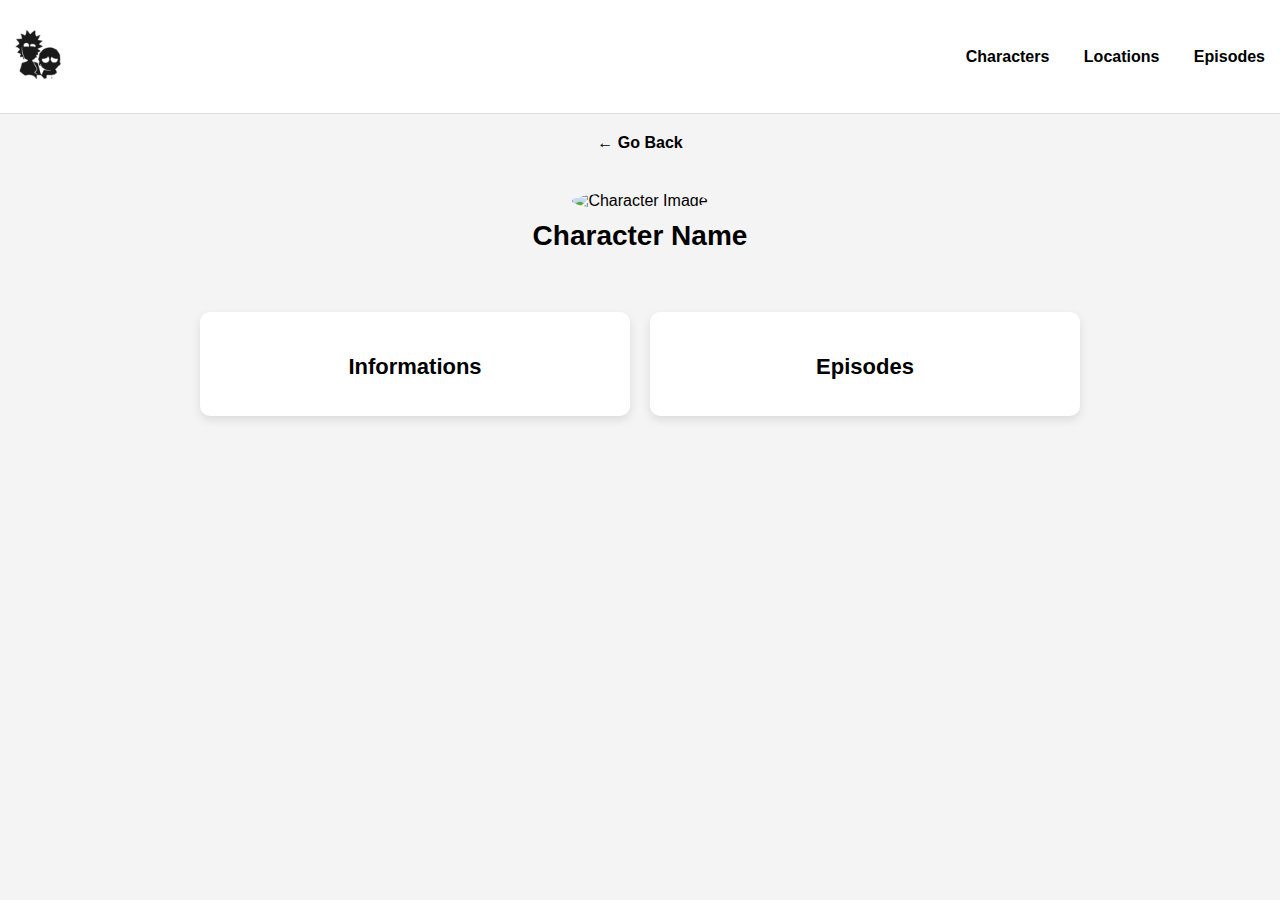
==== details.html @ e86a404f "quinto commit, arrumando bugs e começando a mexer na pagina details" ====
<!DOCTYPE html>
<html lang="pt-BR">
<head>
    <meta charset="UTF-8">
    <meta name="viewport" content="width=device-width, initial-scale=1.0">
    <title>Detalhes do Personagem</title>
    <link rel="stylesheet" href="/assets/src/css/style.css"> <!-- Verifique o caminho -->
    <link rel="stylesheet" href="/assets/src/css/details.css">
</head>
<body>
    <div class="navbar">
        <a href="#characters">
            <img src="assets/src/img/logo-black.svg" alt="Rick & Morty Logo" class="navbar-logo">
        </a>
        <div class="nav-links">
            <a href="#characters">Characters</a>
            <a href="#locations">Locations</a>
            <a href="#episodes">Episodes</a>
        </div>
    </div>
    <div class="container">
        <a href="index.html" class="go-back">← Go Back</a>

        <section id="characterDetails" class="character-details">
            <header id="characterHeader" class="character-header">
                <img id="characterImage" alt="Character Image">
                <h2 id="characterName">Character Name</h2>
            </header>

            <!-- Novo elemento pai para as seções -->
            <div class="details-container">
                <section class="info-section">
                    <h3>Informations</h3>
                    <p id="gender"></p>
                    <p id="status"></p>
                    <p id="species"></p>
                    <p id="origin"></p>
                    <p id="type"></p>
                    <p id="location"></p>
                </section>

                <section class="episodes-section">
                    <h3>Episodes</h3>
                    <ul id="episodeList"></ul>
                </section>
            </div>
        </section>
    </div>

    <script src="/assets/src/js/details.js"></script> <!-- Verifique o caminho -->
</body>
</html>
---- assets/src/css/style.css ----
body {
    font-family: 'Arial', sans-serif;
    background-color: #f5f5f5;
    margin: 0;
    padding: 0;
}

.container {
    width: 90%;
    margin: 0 auto;
    padding-top: 20px;
}

.logo {
    display: block;
    margin: 0 auto;
    max-width: 100%;
    height: auto;
}

.navbar {
    background-color: white;
    padding: 15px 0;
    display: flex;
    justify-content: space-between;
    align-items: center;
    border-bottom: 1px solid #ddd;
    flex-wrap: wrap;
}

.navbar a {
    text-decoration: none;
    color: #000;
    font-size: 16px;
    font-weight: bold;
    padding: 10px;
    margin: 5px;
}

.navbar a:hover {
    color: #00aaff;
}

.menu-icon {
    display: none;
    font-size: 30px;
    cursor: pointer;
}

@media (max-width: 768px) {
    /* Esconder itens da navbar em telas pequenas */
    .navbar-logo{
        max-width: 50%;
    }
    .navbar a{
        font-size: 13px;
    }


    
    /* Estilo para logo menor */
    .logo {
        max-width: 80%;
    }
}

.navbar.active a {
    display: block;
    width: 100%;
    text-align: center;
}

/* Estilo dos filtros */
.filters {
    margin: 20px 0;
    display: flex;
    justify-content: space-around;
}

.filters select, .filters input {
    padding: 10px;
    width: 200px;
    border: 1px solid #ccc;
    border-radius: 4px;
    font-size: 16px;
}

.filters select:hover, .filters input:hover {
    border-color: #00aaff;
}


/* Para dispositivos menores */
@media (max-width: 768px) {
    .filters {
        flex-direction: column;
        align-items: center;
    }

    .filters select, .filters input {
        width: 100%;
    }
}
---- assets/src/css/details.css ----
body {
    font-family: 'Arial', sans-serif;
    margin: 0;
    padding: 0;
    background-color: #f4f4f4;
}

.container {
    max-width: 900px;
    margin: 0 auto;
    padding: 20px;
    text-align: center;
}

.go-back {
    display: inline-block;
    text-decoration: none;
    color: #000;
    font-size: 16px;
    margin-bottom: 20px;
    font-weight: bold;
}

.character-details {
    display: flex;
    flex-direction: column;
    align-items: center;
    margin-top: 20px;
}

.character-header img {
    width: 150px;
    height: 150px;
    border-radius: 50%;
    object-fit: cover;
}

.character-header h2 {
    font-size: 28px;
    margin-top: 10px;
    margin-bottom: 30px;
}

.details-container {
    display: flex; /* Flexbox para alinhar as seções lado a lado */
    justify-content: space-between;
    width: 100%; /* Para ocupar toda a largura */
    margin-top: 30px;
}

.info-section, .episodes-section {
    flex: 1;
    padding: 20px;
    background-color: #fff;
    border-radius: 10px;
    box-shadow: 0 4px 10px rgba(0, 0, 0, 0.1);
    margin: 0 10px; /* Espaçamento entre as seções */
}

.info-section h3, .episodes-section h3 {
    font-size: 22px;
    margin-bottom: 15px;
}

.episodes-section ul {
    list-style: none;
    padding: 0;
}

.episodes-section li {
    margin-bottom: 15px;
}

/* Ajuste para responsividade */
@media (max-width: 768px) {
    .details-container {
        flex-direction: column; /* Empilha as seções em dispositivos menores */
    }

    .info-section, .episodes-section {
        margin-bottom: 20px;
        margin-left: 0;
        margin-right: 0;
    }
}
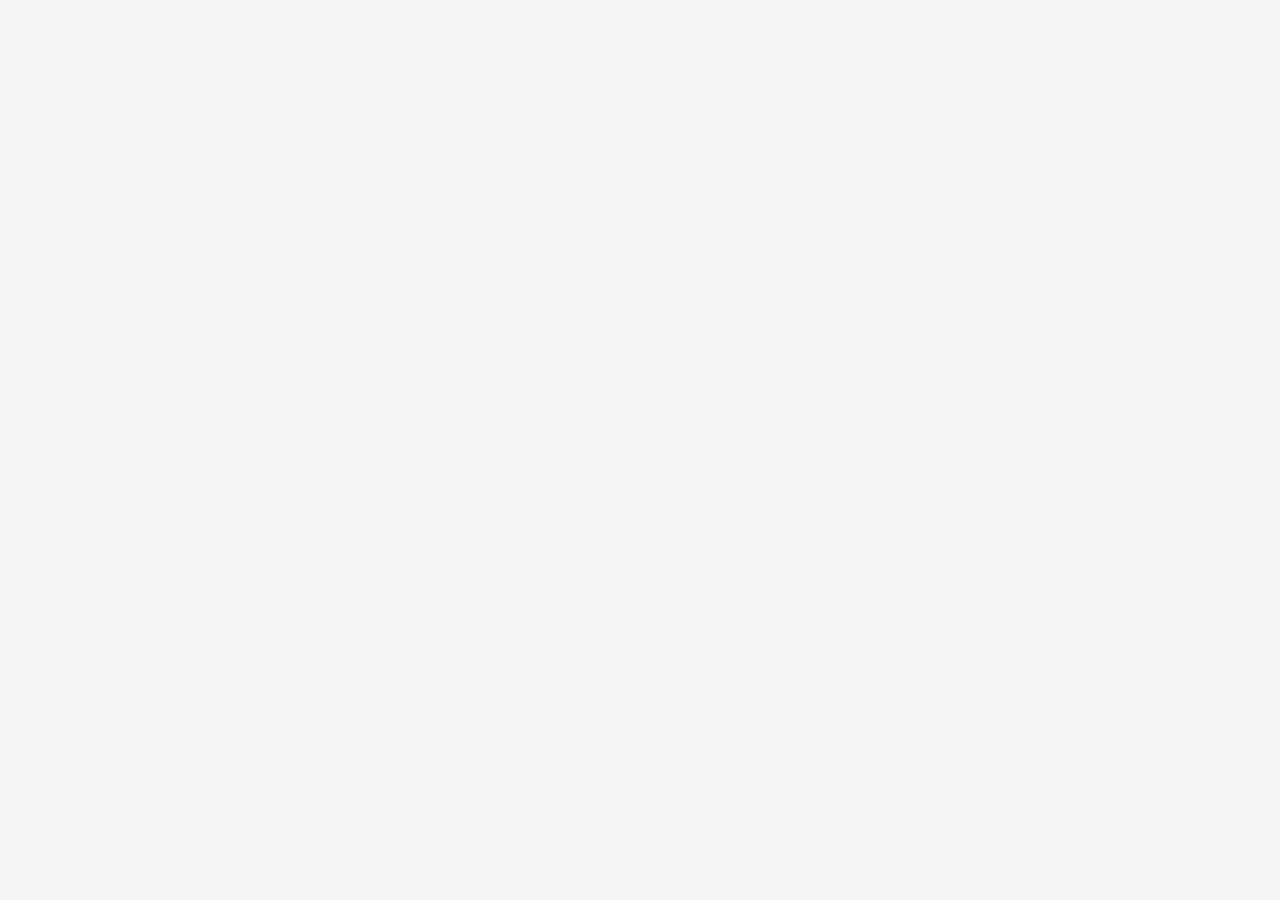
==== commit 6d3e0a41: "arrumando botão e filtro" ====
--- a/details.html
+++ b/details.html
@@ -4,49 +4,17 @@
     <meta charset="UTF-8">
     <meta name="viewport" content="width=device-width, initial-scale=1.0">
     <title>Detalhes do Personagem</title>
-    <link rel="stylesheet" href="/assets/src/css/style.css"> <!-- Verifique o caminho -->
-    <link rel="stylesheet" href="/assets/src/css/details.css">
+    <link rel="stylesheet" href="/assets/src/css/style.css"> <!-- Verifique se o caminho está correto -->
 </head>
 <body>
-    <div class="navbar">
-        <a href="#characters">
-            <img src="assets/src/img/logo-black.svg" alt="Rick & Morty Logo" class="navbar-logo">
-        </a>
-        <div class="nav-links">
-            <a href="#characters">Characters</a>
-            <a href="#locations">Locations</a>
-            <a href="#episodes">Episodes</a>
+    <div class="container">
+        <div id="characterDetails">
+            <div id="characterHeader"></div> <!-- Div para imagem e nome -->
+            <section id="characterInfo"></section> <!-- Para detalhes do personagem -->
         </div>
-    </div>
-    <div class="container">
-        <a href="index.html" class="go-back">← Go Back</a>
-
-        <section id="characterDetails" class="character-details">
-            <header id="characterHeader" class="character-header">
-                <img id="characterImage" alt="Character Image">
-                <h2 id="characterName">Character Name</h2>
-            </header>
-
-            <!-- Novo elemento pai para as seções -->
-            <div class="details-container">
-                <section class="info-section">
-                    <h3>Informations</h3>
-                    <p id="gender"></p>
-                    <p id="status"></p>
-                    <p id="species"></p>
-                    <p id="origin"></p>
-                    <p id="type"></p>
-                    <p id="location"></p>
-                </section>
-
-                <section class="episodes-section">
-                    <h3>Episodes</h3>
-                    <ul id="episodeList"></ul>
-                </section>
-            </div>
-        </section>
+        <section id="characterEpisodes"></section> <!-- Para os episódios -->
     </div>
 
-    <script src="/assets/src/js/details.js"></script> <!-- Verifique o caminho -->
+    <script src="/assets/src/js/details.js"></script> <!-- Verifique se o caminho está correto -->
 </body>
 </html>
